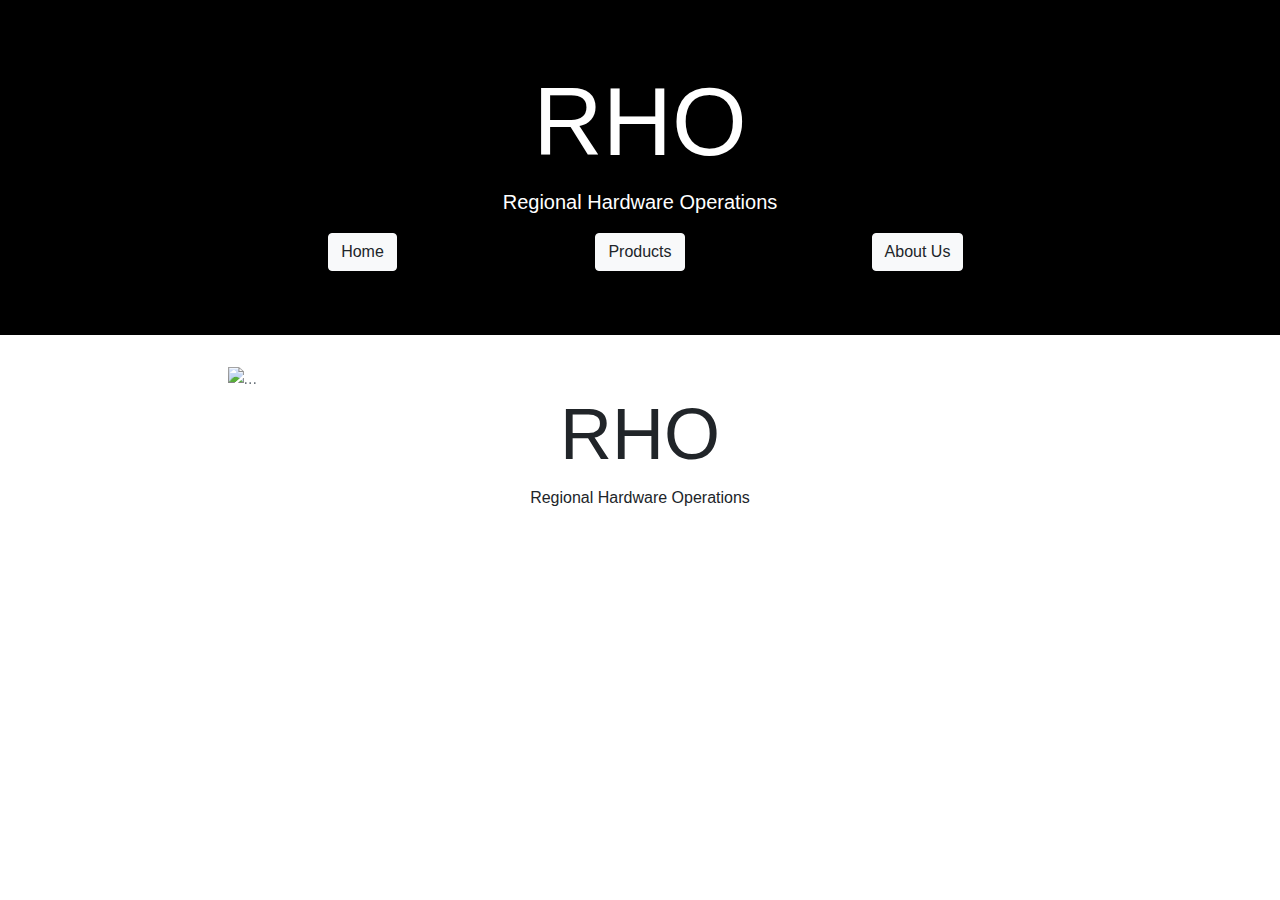
==== index.html @ 087f93f1 "Update index.html" ====
<!doctype html>
<html lang="en">
	<head>
		<!-- Required meta tags -->
		<meta charset="utf-8">
		<meta name="viewport" content="width=device-width, initial-scale=1, shrink-to-fit=no">
		<!-- Bootstrap CSS -->
		<link rel="stylesheet" href="https://stackpath.bootstrapcdn.com/bootstrap/4.3.1/css/bootstrap.min.css" integrity="sha384-ggOyR0iXCbMQv3Xipma34MD+dH/1fQ784/j6cY/iJTQUOhcWr7x9JvoRxT2MZw1T" crossorigin="anonymous">

	</head>
	<body>
		<div class = "jumbotron jumbotron-fluid text-white text-center" style = "background: #000000">
			<div class = "container"> 
				<h1 class="display-1">RHO</h1>
				<p class = "lead">Regional Hardware Operations</p>
				<div class = "container text-muted"></div>
				<div class = "container text-muted">
					<div class = "row justify-content-center">
							<div class ="col-3">
								<a class="btn btn-light" href="index.html" role="button">Home</a>
							</div>
							<div class ="col-3">
								<a class="btn btn-light" href="Products.html" role="button">Products</a>
							</div>
							<div class ="col-3">
								<a class="btn btn-light" href="aboutUs.html" role="button">About Us</a>
							</div>
					</div>
				</div>
			</div>
		</div>
		
		<div class = "container text-muted">
			<div class = "row justify-content-center">
				<div class ="col-9">
					<div id="carouselExampleIndicators" class="carousel slide carousel-fade" data-ride="carousel">
						<ol class="carousel-indicators">
							<li data-target="#carouselExampleIndicators" data-slide-to="0" class="active"></li>
							<li data-target="#carouselExampleIndicators" data-slide-to="1"></li>
							<li data-target="#carouselExampleIndicators" data-slide-to="2"></li>
						</ol>
						<div class="carousel-inner">
							<div class="carousel-item active">
								<img src="http://www.radiowhat.com/images/vince-vaughn-poses-for-corporate-stock-417471%204.jpg" class="d-block w-100" alt="...">
								<div class="carousel-caption d-none d-md-block">
									<h5>What is RHO?</h5>
									<p>This multimedia conglomerate is a modern, self-aware corporation.</p>
								</div>
							</div>
							<div class="carousel-item">
								<img src="https://images.pexels.com/photos/1153213/pexels-photo-1153213.jpeg?auto=compress&cs=tinysrgb&dpr=1&w=500" class="d-block w-100" alt="...">
								<div class="carousel-caption d-none d-md-block">
									<h5>RHO's Mission</h5>
									<p>RHO wants to create a new life experience for all users.</p>
								</div>
							</div>
							<div class="carousel-item">
								<img src="https://www.pardot.com/wp-content/uploads/2015/03/shutterstock_125338115.jpg" class="d-block w-100" alt="...">
								<div class="carousel-caption d-none d-md-block">
									<h5>RHO's Products</h5>
									<p>RHO produces the most high quality synergy providers in the market.</p>
								</div>
							</div>
						</div>
						<a class="carousel-control-prev" href="#carouselExampleIndicators" role="button" data-slide="prev">
							<span class="carousel-control-prev-icon" aria-hidden="true"></span>
							<span class="sr-only">Previous</span>
						</a>
						<a class="carousel-control-next" href="#carouselExampleIndicators" role="button" data-slide="next">
							<span class="carousel-control-next-icon" aria-hidden="true"></span>
							<span class="sr-only">Next</span>
						</a>
					</div>
				</div>
			</div>
		</div>
		
		<h1 class="display-3 text-center">RHO</h1>
		<p class="text-center font-weight-light">Regional Hardware Operations</p>
		
		<!-- Optional JavaScript -->
		<!-- jQuery first, then Popper.js, then Bootstrap JS -->
		<script src="https://code.jquery.com/jquery-3.3.1.slim.min.js" integrity="sha384-q8i/X+965DzO0rT7abK41JStQIAqVgRVzpbzo5smXKp4YfRvH+8abtTE1Pi6jizo" crossorigin="anonymous"></script>
		<script src="https://cdnjs.cloudflare.com/ajax/libs/popper.js/1.14.7/umd/popper.min.js" integrity="sha384-UO2eT0CpHqdSJQ6hJty5KVphtPhzWj9WO1clHTMGa3JDZwrnQq4sF86dIHNDz0W1" crossorigin="anonymous"></script>
		<script src="https://stackpath.bootstrapcdn.com/bootstrap/4.3.1/js/bootstrap.min.js" integrity="sha384-JjSmVgyd0p3pXB1rRibZUAYoIIy6OrQ6VrjIEaFf/nJGzIxFDsf4x0xIM+B07jRM" crossorigin="anonymous"></script>
	</body>
</html>
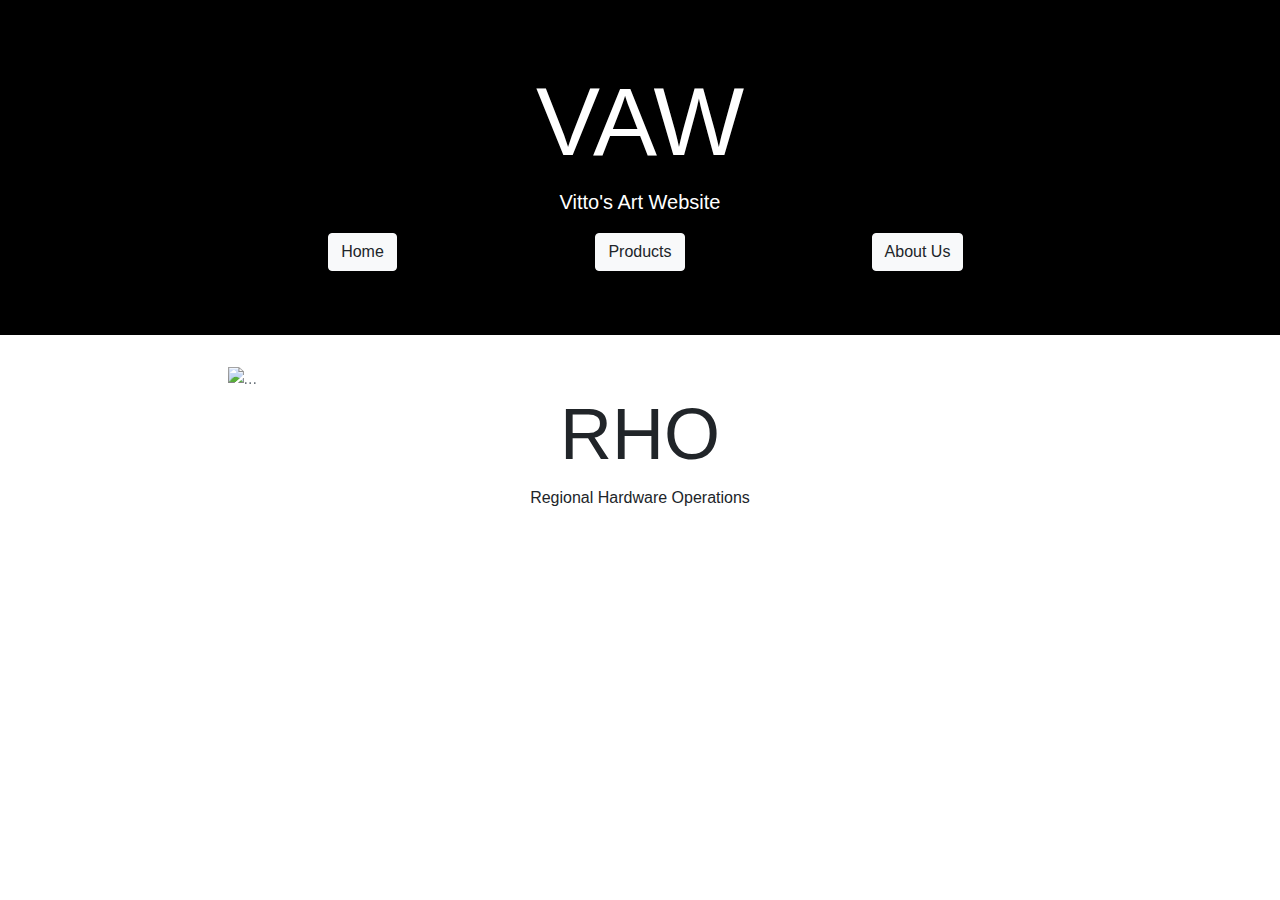
==== commit 7a5f403b: "Update index.html" ====
--- a/index.html
+++ b/index.html
@@ -11,8 +11,8 @@
 	<body>
 		<div class = "jumbotron jumbotron-fluid text-white text-center" style = "background: #000000">
 			<div class = "container"> 
-				<h1 class="display-1">RHO</h1>
-				<p class = "lead">Regional Hardware Operations</p>
+				<h1 class="display-1">VAW</h1>
+				<p class = "lead">Vitto's Art Website</p>
 				<div class = "container text-muted"></div>
 				<div class = "container text-muted">
 					<div class = "row justify-content-center">
@@ -41,24 +41,24 @@
 						</ol>
 						<div class="carousel-inner">
 							<div class="carousel-item active">
-								<img src="http://www.radiowhat.com/images/vince-vaughn-poses-for-corporate-stock-417471%204.jpg" class="d-block w-100" alt="...">
+								<img src="https://images.squarespace-cdn.com/content/v1/59c0457303596e04bbd27bf8/1528164663662-BWZUPHWXBEEBVV205LB6/ke17ZwdGBToddI8pDm48kGDpvalPb1SqHoCn1hwN0Y57gQa3H78H3Y0txjaiv_0fDoOvxcdMmMKkDsyUqMSsMWxHk725yiiHCCLfrh8O1z5QHyNOqBUUEtDDsRWrJLTmQPoRzxSr1hzN-vPBHt7YyLLXgctAyUJRqJUUGWVDK_ZzIgvsybGcZEPqUYiXY8im/Barba-Contemporary-Art-nella-lush.jpg?format=1500w" class="d-block w-100" alt="...">
 								<div class="carousel-caption d-none d-md-block">
 									<h5>What is RHO?</h5>
-									<p>This multimedia conglomerate is a modern, self-aware corporation.</p>
+									<p>This website was created as a result of an exploration of Vittorio Luzio's ability to program a website.</p>
 								</div>
 							</div>
 							<div class="carousel-item">
-								<img src="https://images.pexels.com/photos/1153213/pexels-photo-1153213.jpeg?auto=compress&cs=tinysrgb&dpr=1&w=500" class="d-block w-100" alt="...">
+								<img src="https://blog.singulart.com/wp-content/uploads/2018/08/pour-toujours-1040x1040-1.jpeg" class="d-block w-100" alt="...">
 								<div class="carousel-caption d-none d-md-block">
 									<h5>RHO's Mission</h5>
-									<p>RHO wants to create a new life experience for all users.</p>
+									<p>Vittorio Luzio created this as an outlet to combine his interest in modern art and programming.</p>
 								</div>
 							</div>
 							<div class="carousel-item">
-								<img src="https://www.pardot.com/wp-content/uploads/2015/03/shutterstock_125338115.jpg" class="d-block w-100" alt="...">
+								<img src="https://calisphere.org/crop/999x999/b709bd81adfeb385cd494998190149f2" class="d-block w-100" alt="...">
 								<div class="carousel-caption d-none d-md-block">
 									<h5>RHO's Products</h5>
-									<p>RHO produces the most high quality synergy providers in the market.</p>
+									<p>This website is a collection of Vittorio's favorite art, as well as his friend's art.</p>
 								</div>
 							</div>
 						</div>
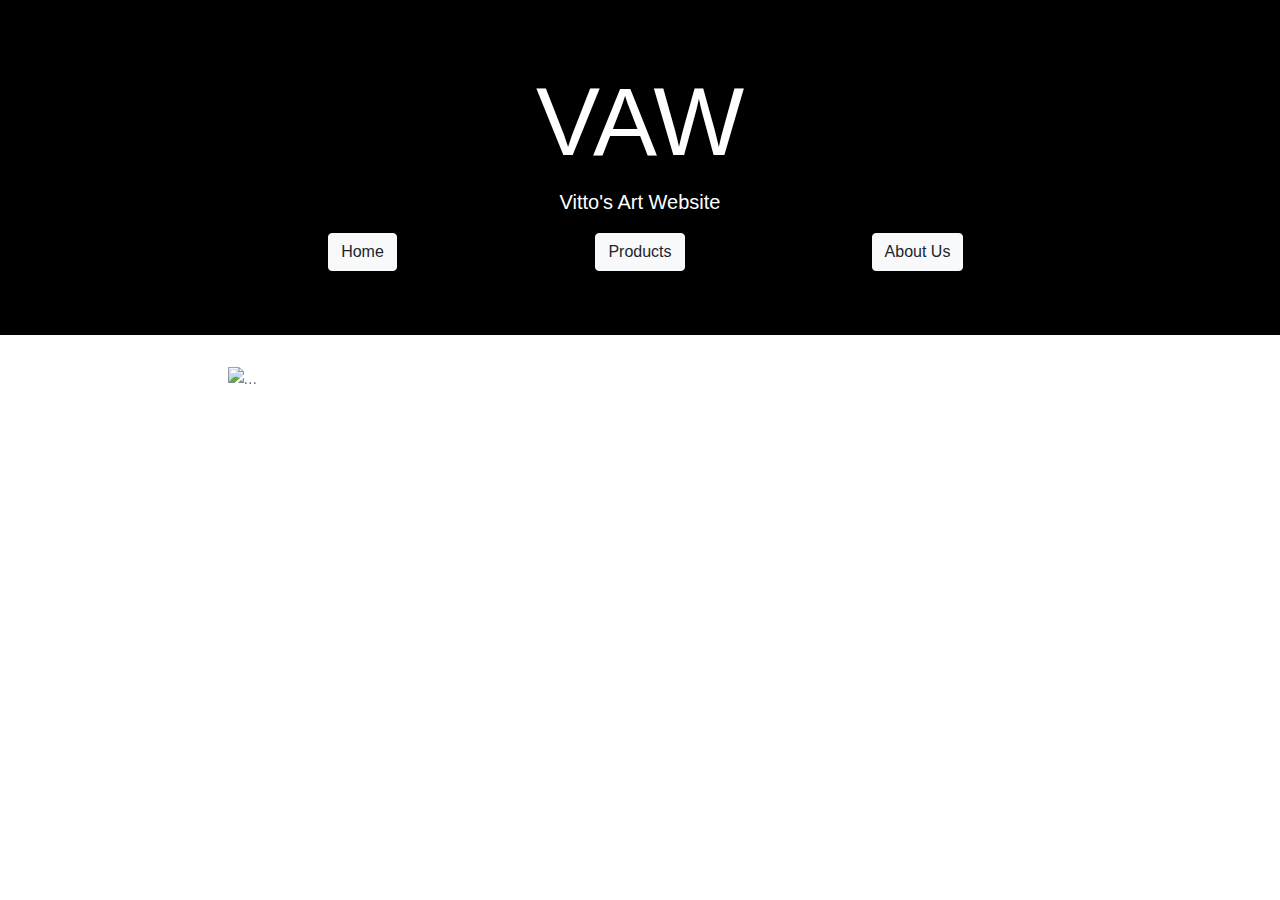
==== commit f6643a50: "Update index.html" ====
--- a/index.html
+++ b/index.html
@@ -75,8 +75,10 @@
 			</div>
 		</div>
 		
+		<!-- 
 		<h1 class="display-3 text-center">RHO</h1>
 		<p class="text-center font-weight-light">Regional Hardware Operations</p>
+		-->
 		
 		<!-- Optional JavaScript -->
 		<!-- jQuery first, then Popper.js, then Bootstrap JS -->
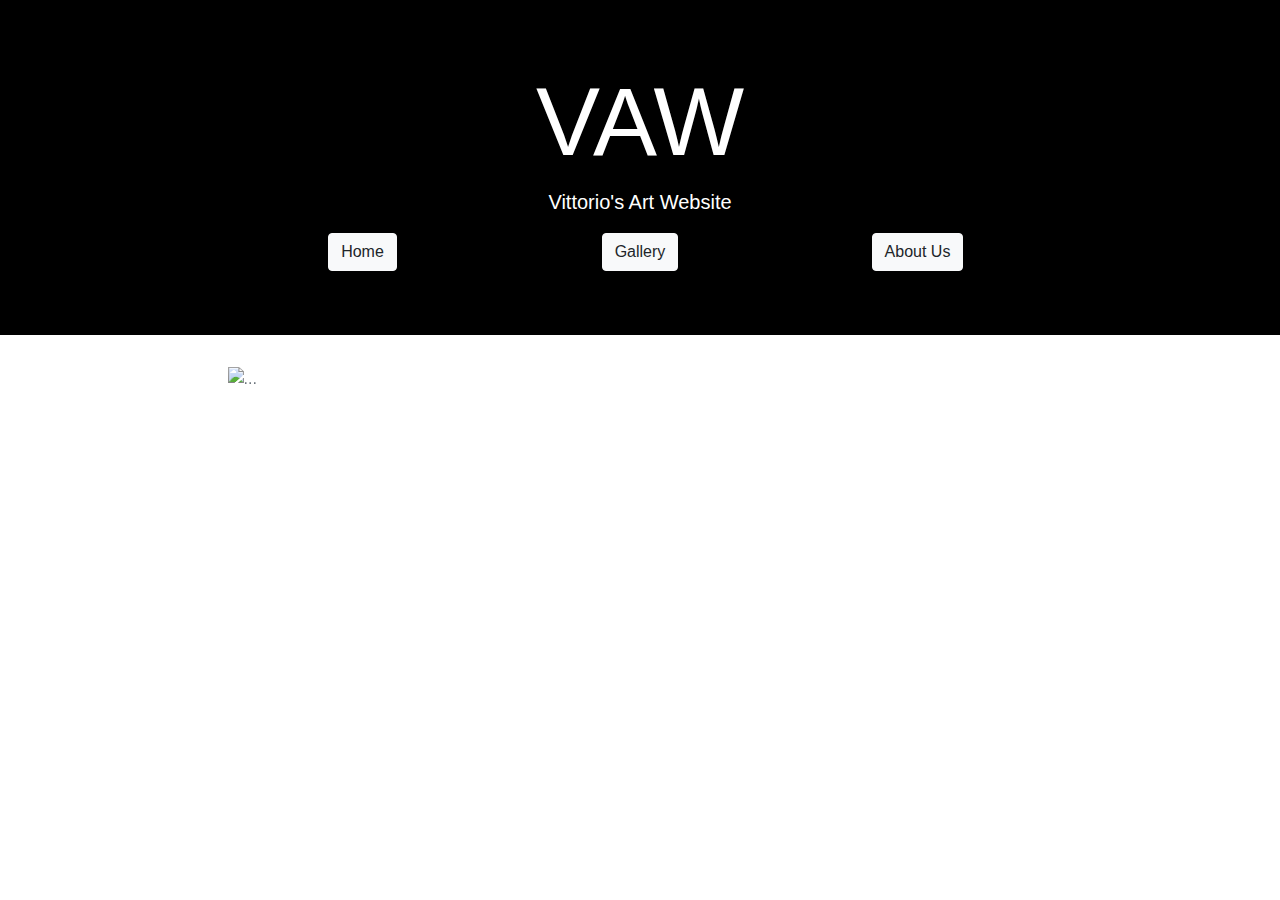
==== commit 47936631: "Update index.html" ====
--- a/index.html
+++ b/index.html
@@ -12,7 +12,7 @@
 		<div class = "jumbotron jumbotron-fluid text-white text-center" style = "background: #000000">
 			<div class = "container"> 
 				<h1 class="display-1">VAW</h1>
-				<p class = "lead">Vitto's Art Website</p>
+				<p class = "lead">Vittorio's Art Website</p>
 				<div class = "container text-muted"></div>
 				<div class = "container text-muted">
 					<div class = "row justify-content-center">
@@ -20,7 +20,7 @@
 								<a class="btn btn-light" href="index.html" role="button">Home</a>
 							</div>
 							<div class ="col-3">
-								<a class="btn btn-light" href="Products.html" role="button">Products</a>
+								<a class="btn btn-light" href="Products.html" role="button">Gallery</a>
 							</div>
 							<div class ="col-3">
 								<a class="btn btn-light" href="aboutUs.html" role="button">About Us</a>
@@ -43,21 +43,21 @@
 							<div class="carousel-item active">
 								<img src="https://images.squarespace-cdn.com/content/v1/59c0457303596e04bbd27bf8/1528164663662-BWZUPHWXBEEBVV205LB6/ke17ZwdGBToddI8pDm48kGDpvalPb1SqHoCn1hwN0Y57gQa3H78H3Y0txjaiv_0fDoOvxcdMmMKkDsyUqMSsMWxHk725yiiHCCLfrh8O1z5QHyNOqBUUEtDDsRWrJLTmQPoRzxSr1hzN-vPBHt7YyLLXgctAyUJRqJUUGWVDK_ZzIgvsybGcZEPqUYiXY8im/Barba-Contemporary-Art-nella-lush.jpg?format=1500w" class="d-block w-100" alt="...">
 								<div class="carousel-caption d-none d-md-block">
-									<h5>What is RHO?</h5>
-									<p>This website was created as a result of an exploration of Vittorio Luzio's ability to program a website.</p>
+									<h5>What is VAW?</h5>
+									<p>VAW was created as a result of an exploration of Vittorio Luzio's ability to program a website.</p>
 								</div>
 							</div>
 							<div class="carousel-item">
 								<img src="https://blog.singulart.com/wp-content/uploads/2018/08/pour-toujours-1040x1040-1.jpeg" class="d-block w-100" alt="...">
 								<div class="carousel-caption d-none d-md-block">
-									<h5>RHO's Mission</h5>
-									<p>Vittorio Luzio created this as an outlet to combine his interest in modern art and programming.</p>
+									<h5>VAW's Mission</h5>
+									<p>Vittorio Luzio created this website as an outlet to combine his interest in modern art and programming.</p>
 								</div>
 							</div>
 							<div class="carousel-item">
 								<img src="https://calisphere.org/crop/999x999/b709bd81adfeb385cd494998190149f2" class="d-block w-100" alt="...">
 								<div class="carousel-caption d-none d-md-block">
-									<h5>RHO's Products</h5>
+									<h5>VAW's Collection</h5>
 									<p>This website is a collection of Vittorio's favorite art, as well as his friend's art.</p>
 								</div>
 							</div>
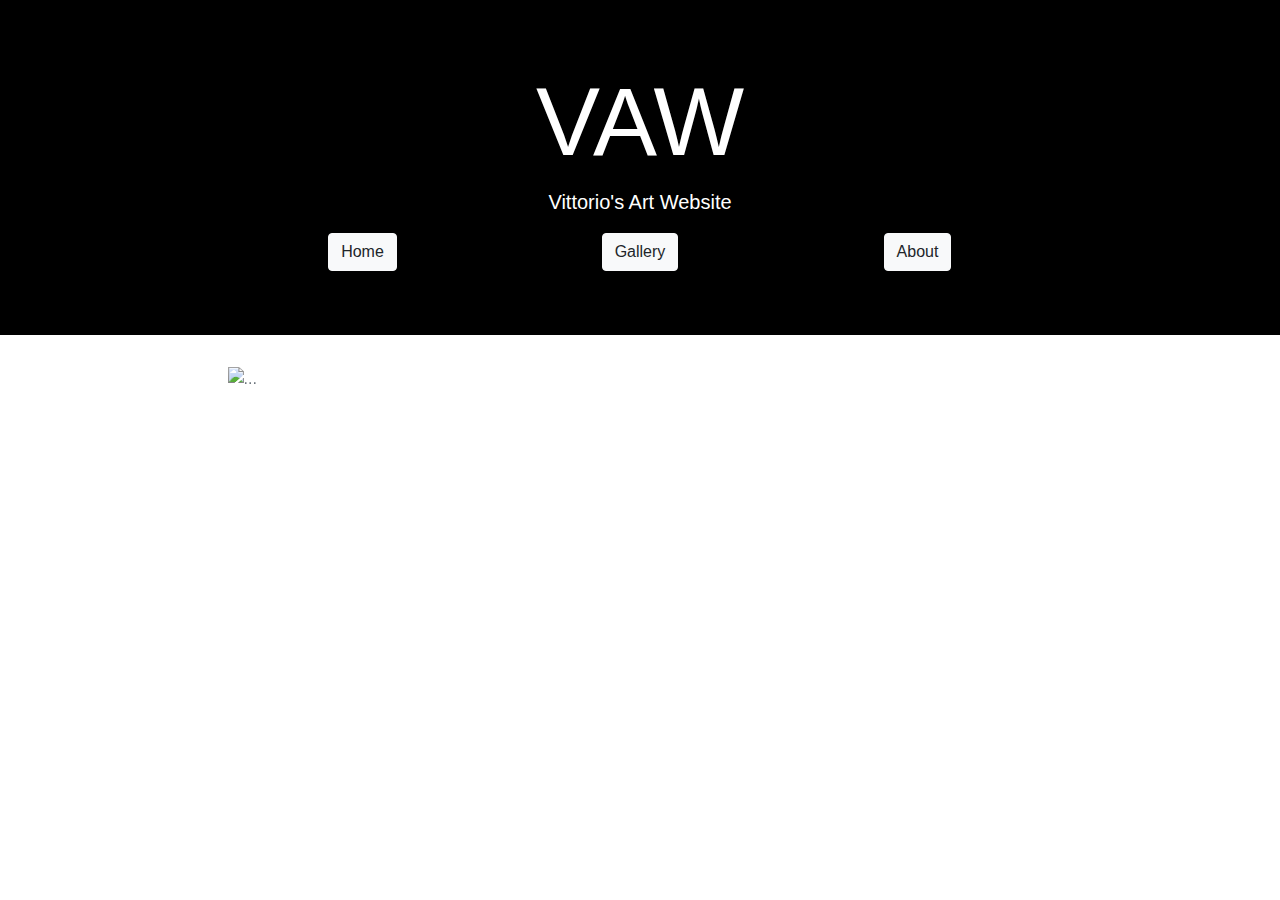
==== commit 50a9b35b: "Update index.html" ====
--- a/index.html
+++ b/index.html
@@ -23,7 +23,7 @@
 								<a class="btn btn-light" href="Products.html" role="button">Gallery</a>
 							</div>
 							<div class ="col-3">
-								<a class="btn btn-light" href="aboutUs.html" role="button">About Us</a>
+								<a class="btn btn-light" href="aboutUs.html" role="button">About</a>
 							</div>
 					</div>
 				</div>
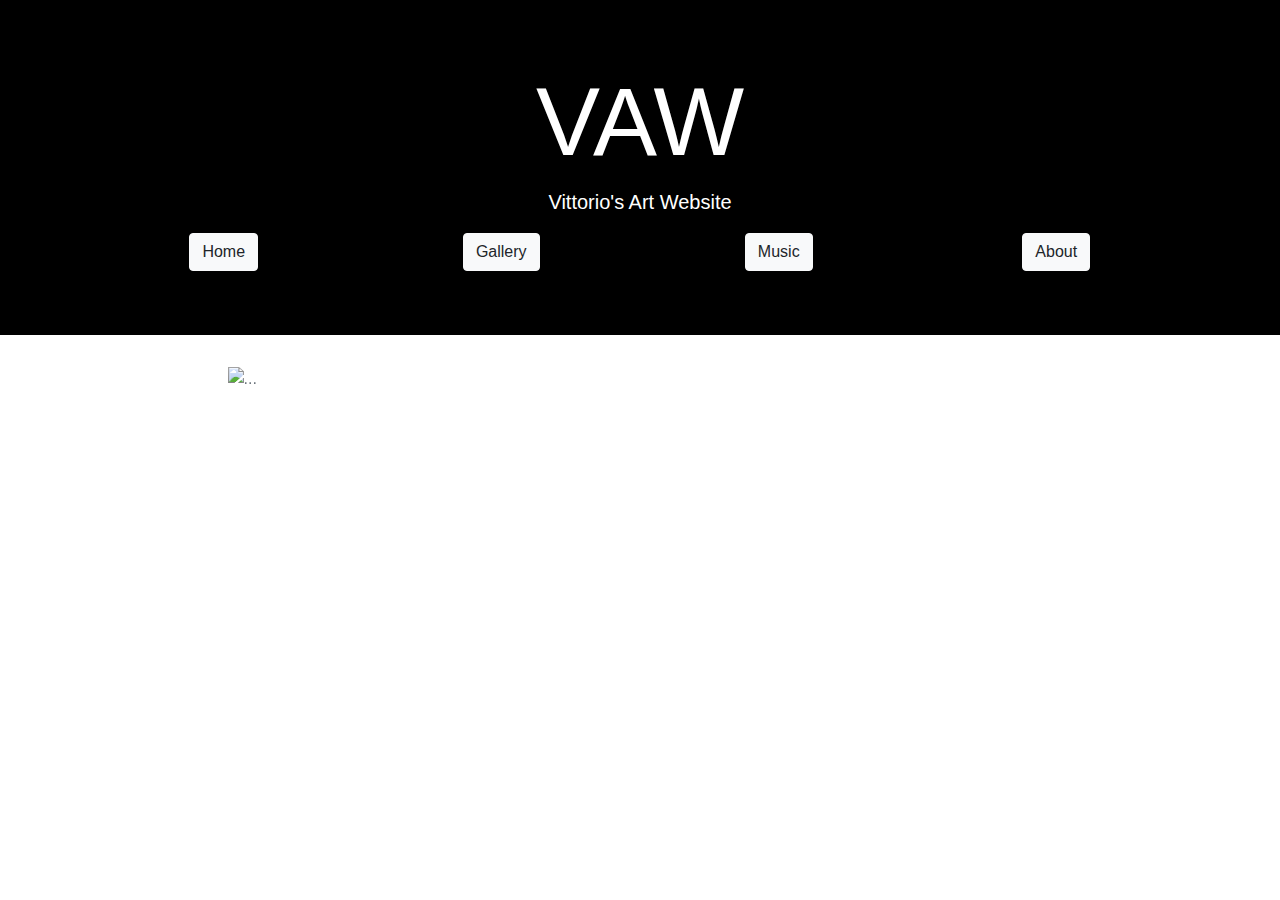
==== commit 197f37a6: "Update index.html" ====
--- a/index.html
+++ b/index.html
@@ -21,6 +21,9 @@
 							</div>
 							<div class ="col-3">
 								<a class="btn btn-light" href="Products.html" role="button">Gallery</a>
+							</div>
+							<div class ="col-3">
+								<a class="btn btn-light" href="Music.html" role="button">Music</a>
 							</div>
 							<div class ="col-3">
 								<a class="btn btn-light" href="aboutUs.html" role="button">About</a>
